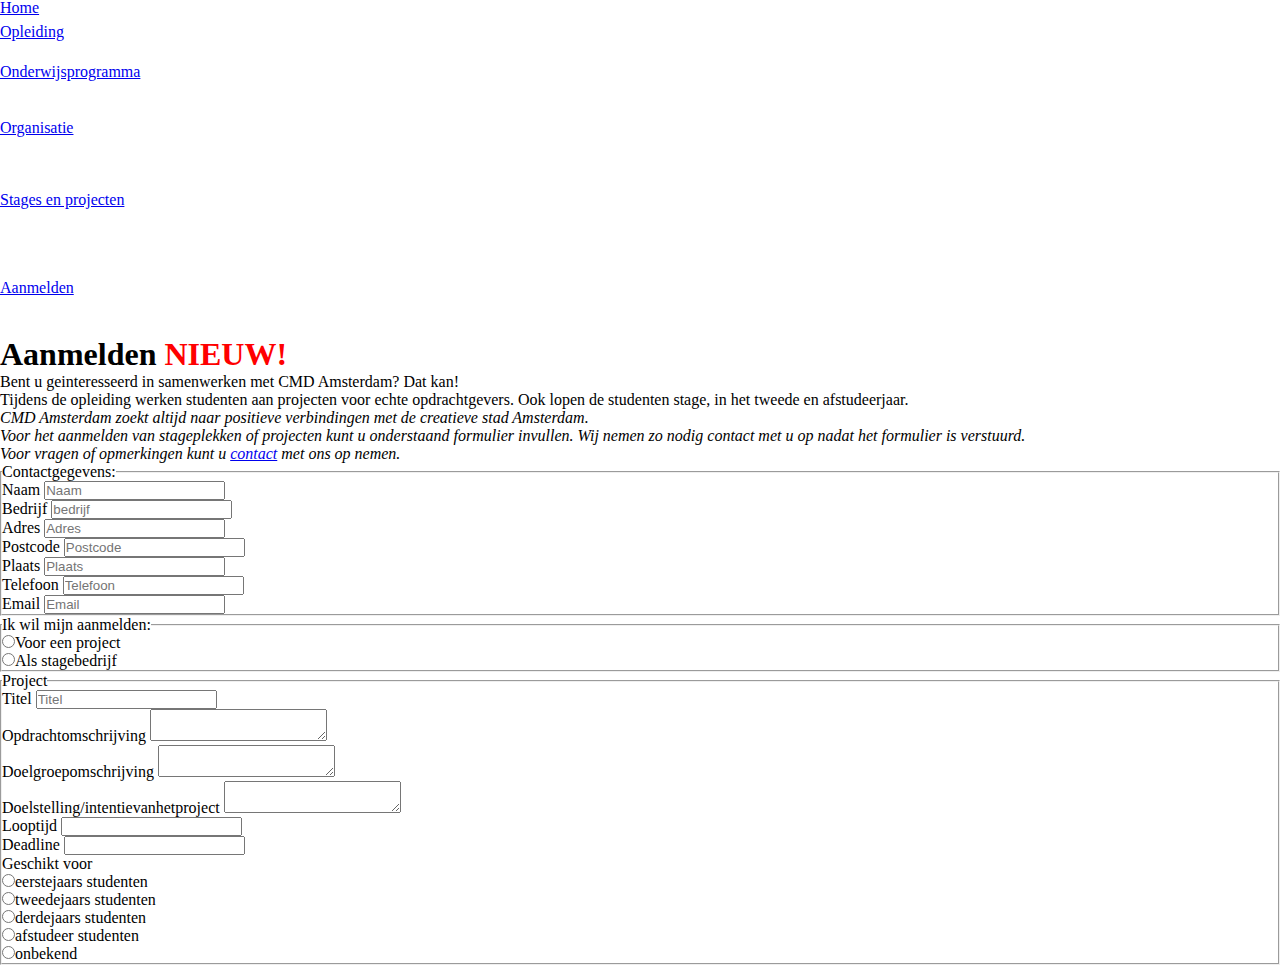
==== deeltoets2/aanmelden.html @ 9e739384 "deeltoets 2 & opdrachtjes" ====
<!doctype HTML>

<html>
	<head>
		<meta charset="utf-8">
		<meta name="author" content="Leon Tor">
		<meta name="description" content="Opbouw van HTML5-elementen aan de hand van semantiek.">
		<meta name="keywords" content="Sjakie, Henk, Hans">
		<link rel="stylesheet" type="text/css" href="stylesheet.css" media="screen" />
		<title>CMDA: opleiding | aanmelden</title>
	</head>
	<body>
		<header>
			<nav>
				<ul>
					<li>
						<a href="index.html">Home</a>
					</li>
					<li>
						<a href="#">Opleiding</a>
					</li>
					<li>
						<a href="#">Onderwijsprogramma</a>
					</li>
					<li>
						<a href="#">Organisatie</a>
					</li>
					<li>
						<a href="#">Stages en projecten</a>
					</li>
					<li>
						<a href="aanmelden.html">Aanmelden</a>
					</li>
				</ul>
			</nav>
		</header>
		<main>
			<article>
				<h1>Aanmelden</h1>
				<p>
					Bent u geinteresseerd in samenwerken met CMD Amsterdam? Dat kan! <br>
					Tijdens de opleiding werken studenten aan projecten voor echte opdrachtgevers. Ook lopen de studenten stage, in het tweede en afstudeerjaar.
				</p>
				<i>
					CMD Amsterdam zoekt altijd naar positieve verbindingen met de creatieve stad Amsterdam.
				</i>
				<p>
					Voor het aanmelden van stageplekken of projecten kunt u onderstaand formulier invullen. Wij nemen zo nodig contact met u op nadat het formulier is verstuurd. <br>
					Voor vragen of opmerkingen kunt u <a href="#">contact</a> met ons op nemen.
				</p>
				<form>
					<fieldset>
					<legend>Contactgegevens:</legend>
	
					<label for="name">Naam</label>
					<input type="text" id="name" placeholder="Naam" required><br>
	
					<label for="bedrijf">Bedrijf</label>
					<input type="text" id="bedrijf" placeholder="bedrijf" required><br>
	
					<label for="adres">Adres</label>
					<input type="text" id="adres" placeholder="Adres" title="dutch address"><br>
	
					<label for="postcode">Postcode</label>
					<input type="text" id="postcode" placeholder="Postcode" title="dutch postal code"><br>
	
					<label for="plaats">Plaats</label>
					<input type="text" id="plaats" placeholder="Plaats" required><br>
	
					<label for="telefoon">Telefoon</label>
					<input type="text" id="telefoon" placeholder="Telefoon" title="international, national or local phone number"><br>
	
					<label for="email">Email</label>
					<input type="email" id="email" placeholder="Email" required><br>
	
					</fieldset>
					<fieldset>
		
						<legend>Ik wil mijn aanmelden:</legend>
		
						<input type="radio" name="aanmelden" value="project" id="project"><label for="project">Voor een project</label><br>
						<input type="radio" name="aanmelden" value="stage" id="stage"><label for="stage">Als stagebedrijf</label>
		
					</fieldset>
					<fieldset>
						<legend>Project</legend>
		
						<label for="titel">Titel</label>
						<input type="text" name="titel" id="titel" placeholder="Titel"><br>
		
						<label for="opdrachtomschr">Opdrachtomschrijving</label>
						<textarea name="opdrachtomschr" id="opdrachtomschr"></textarea><br>
		
						<label for="doelgroepomschr">Doelgroepomschrijving</label>
						<textarea name="doelgroepomschr" id="doelgroepomschr"></textarea><br>
		
						<label for="doelstelling">Doelstelling/intentievanhetproject</label>
						<textarea name="doelstelling" id="doelstelling"></textarea><br>
		
						<label for="looptijd">Looptijd</label>
						<input type="text" name="looptijd" id="looptijd"><br>
		
						<label for="deadline">Deadline</label>
						<input type="text" name="deadline" id="deadline"><br>
		
						<label for="geschikt1">Geschikt voor</label><br>
						<input type="radio" name="geschikt1" id="eerstejaars"><label for="eerstejaars">eerstejaars studenten</label><br>
						<input type="radio" name="geschikt1" id="tweedejaars"><label for="tweedejaars">tweedejaars studenten</label><br>
						<input type="radio" name="geschikt1" id="derdejaars"><label for="derdejaars">derdejaars studenten</label><br>
						<input type="radio" name="geschikt1" id="afstudeer"><label for="afstudeer">afstudeer studenten</label><br>
						<input type="radio" name="geschikt1" id="onbekend"><label for="onbekend">onbekend</label><br>
					</fieldset>
		
				</form>
			</article>
		</main>
		<aside>
			
		</aside>
		<footer>
			
		</footer>
	</body>
</html>
---- deeltoets2/stylesheet.css ----
*, html {
	margin: 0;
	padding: 0;
}

/* h2 + p:hover {
	box-shadow: inset .1em .1em .1em rgba(0,0,0,.0),
				0 0 0 2px hsla(60,100%,50%,.6),
				0 0 0 4px hsla(120,100%,50%,.6),
				0 0 0 6px hsla(180,100%,50%,.6),
				0 0 0 8px hsla(240,100%,50%,.6),
				0 0 0 10px hsla(300,100%,50%,.6),
				0 0 0 12px hsla(0,100%,50%,.6);
}*/

li:nth-of-type(1) {
	line-height: 1;
}

li:nth-of-type(2) {
	line-height: 2;
}

li:nth-of-type(3) {
	line-height: 3;
}

li:nth-of-type(4) {
	line-height: 4;
}

li:nth-of-type(5) {
	line-height: 5;
}

li:nth-of-type(6) {
	line-height: 6;
}

h1:after {
	content: " NIEUW!";
	color: red;
}

p:first-of-type {
	border-bottom: 10px;
}

p:last-of-type {
	font-style: italic;
}

p + p {
	border-color: white;
	border-style: dotted;
	border-bottom-color: black;
}

p + p + p {
	border-color: white;
	border-style: dashed;
	border-bottom-color: black;
}

p + p + p + p {
	border-color: white;
	border-style: double;
	border-bottom-color: black;
}

p + p + p + p {
	border-color: white;
	border-style: groove;
	border-bottom-color: black;
}

h2:nth-last-child(even) {
	background-color: pink;
}

section p:last-of-type {
	text-transform: uppercase;
}

section:nth-of-type(odd) {
	text-transform: capitalize;
}

p:first-letter {
	size: 22px;
}
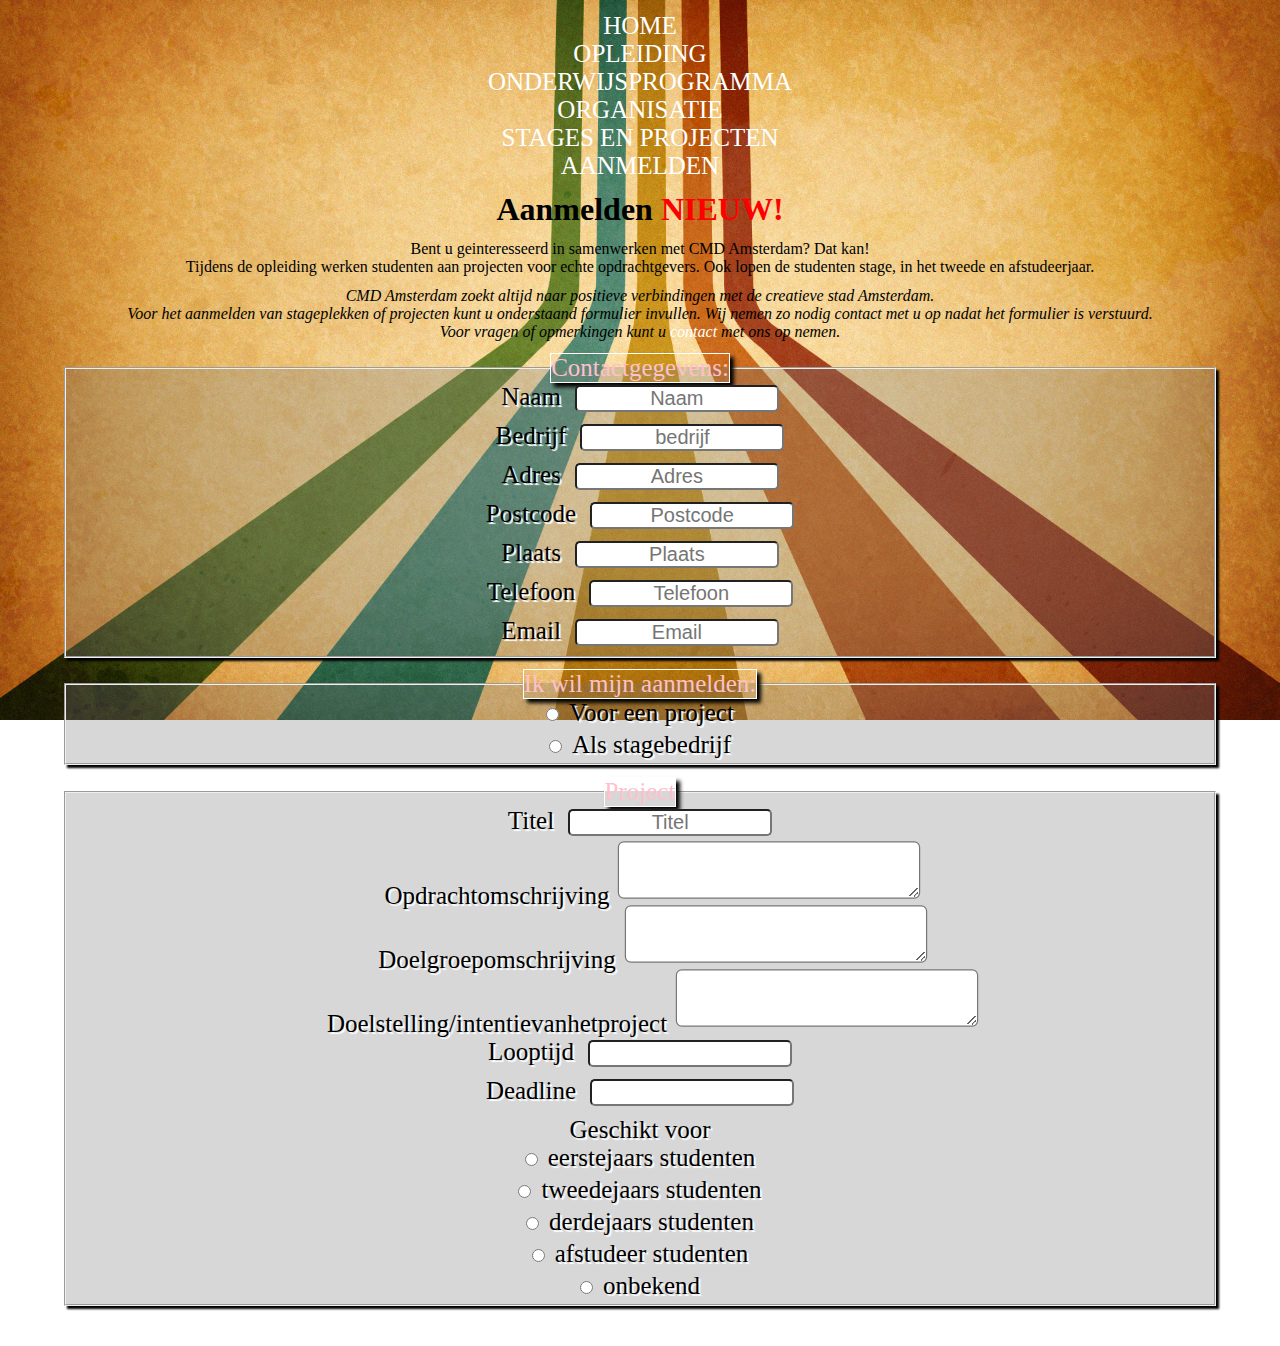
==== commit 37bb5966: "all uploaded" ====
--- a/deeltoets2/aanmelden.html
+++ b/deeltoets2/aanmelden.html
@@ -50,37 +50,35 @@
 				</p>
 				<form>
 					<fieldset>
-					<legend>Contactgegevens:</legend>
-	
-					<label for="name">Naam</label>
-					<input type="text" id="name" placeholder="Naam" required><br>
-	
-					<label for="bedrijf">Bedrijf</label>
-					<input type="text" id="bedrijf" placeholder="bedrijf" required><br>
-	
-					<label for="adres">Adres</label>
-					<input type="text" id="adres" placeholder="Adres" title="dutch address"><br>
-	
-					<label for="postcode">Postcode</label>
-					<input type="text" id="postcode" placeholder="Postcode" title="dutch postal code"><br>
-	
-					<label for="plaats">Plaats</label>
-					<input type="text" id="plaats" placeholder="Plaats" required><br>
-	
-					<label for="telefoon">Telefoon</label>
-					<input type="text" id="telefoon" placeholder="Telefoon" title="international, national or local phone number"><br>
-	
-					<label for="email">Email</label>
-					<input type="email" id="email" placeholder="Email" required><br>
-	
+						<legend>Contactgegevens:</legend>
+		
+						<label for="name">Naam</label>
+						<input type="text" id="name" placeholder="Naam" required><br>
+		
+						<label for="bedrijf">Bedrijf</label>
+						<input type="text" id="bedrijf" placeholder="bedrijf" required><br>
+		
+						<label for="adres">Adres</label>
+						<input type="text" id="adres" placeholder="Adres" title="dutch address"><br>
+		
+						<label for="postcode">Postcode</label>
+						<input type="text" id="postcode" placeholder="Postcode" title="dutch postal code"><br>
+		
+						<label for="plaats">Plaats</label>
+						<input type="text" id="plaats" placeholder="Plaats" required><br>
+		
+						<label for="telefoon">Telefoon</label>
+						<input type="text" id="telefoon" placeholder="Telefoon" title="international, national or local phone number"><br>
+		
+						<label for="email">Email</label>
+						<input type="email" id="email" placeholder="Email" required><br>
 					</fieldset>
 					<fieldset>
-		
 						<legend>Ik wil mijn aanmelden:</legend>
-		
+						
 						<input type="radio" name="aanmelden" value="project" id="project"><label for="project">Voor een project</label><br>
+						
 						<input type="radio" name="aanmelden" value="stage" id="stage"><label for="stage">Als stagebedrijf</label>
-		
 					</fieldset>
 					<fieldset>
 						<legend>Project</legend>
@@ -110,7 +108,6 @@
 						<input type="radio" name="geschikt1" id="afstudeer"><label for="afstudeer">afstudeer studenten</label><br>
 						<input type="radio" name="geschikt1" id="onbekend"><label for="onbekend">onbekend</label><br>
 					</fieldset>
-		
 				</form>
 			</article>
 		</main>
--- a/deeltoets2/stylesheet.css
+++ b/deeltoets2/stylesheet.css
@@ -3,43 +3,125 @@
 	padding: 0;
 }
 
-/* h2 + p:hover {
-	box-shadow: inset .1em .1em .1em rgba(0,0,0,.0),
-				0 0 0 2px hsla(60,100%,50%,.6),
-				0 0 0 4px hsla(120,100%,50%,.6),
-				0 0 0 6px hsla(180,100%,50%,.6),
-				0 0 0 8px hsla(240,100%,50%,.6),
-				0 0 0 10px hsla(300,100%,50%,.6),
-				0 0 0 12px hsla(0,100%,50%,.6);
-}*/
-
-li:nth-of-type(1) {
+a {
+	text-decoration: none;
+	color: #ffffff;
+}
+
+a:hover {
+	box-shadow: inset .1em .1em .1em rgba(0, 0, 0, 0),
+				0 0 0 2px rgba(105, 119, 55, 1),
+				0 0 0 4px rgba(75, 133, 109, 1),
+				0 0 0 6px rgba(190, 140, 55, 1),
+				0 0 0 8px rgba(202, 101, 45, 1),
+				0 0 0 10px rgba(161, 65, 43, 1);
+	margin-top: 10%;
+	margin-bottom: 10%;
+}
+
+body {
+	background: url(../images/retrobackground.jpg);
+	background-size: 100%;
+	background-repeat: no-repeat;
+	background-attachment: fixed;
+	width: 90%;
+	margin-left: 5%;
+	text-align: center;
+}
+
+ul {
+	list-style: none;
+	font-size: 25px;
+	margin-bottom: 1%;
+	margin-top: 1%;
+}
+
+ul li a {
+	display: block;
+	width: 50%;
+	margin-left: 25%;
+	color: #ffffff;
+	text-transform: uppercase;
+	text-decoration: none;
+	text-shadow: #000000;
+}
+
+ol {
+	list-style: none;
+	font-size: 25px;
+	margin-bottom: 1%;
+	margin-top: 1%;
+}
+
+ol li a {
+	display: block;
+	width: 50%;
+	margin-left: 25%;
+	color: #ffffff;
+	text-transform: uppercase;
+	text-decoration: none;
+	text-shadow: #000000;
+}
+
+li:nth-of-type(1):hover {
 	line-height: 1;
-}
-
-li:nth-of-type(2) {
+	background-color: rgba(0, 0, 0, 0.6);
+	display: block;
+	width: 50%;
+	margin-left: 25%;
+}
+
+li:nth-of-type(2):hover {
+	line-height: 1.5;
+	background-color: rgba(105, 119, 55, 0.6);
+	display: block;
+	width: 50%;
+	margin-left: 25%;
+}
+
+li:nth-of-type(3):hover {
 	line-height: 2;
-}
-
-li:nth-of-type(3) {
+	background-color: rgba(75, 133, 109, 0.6);
+	display: block;
+	width: 50%;
+	margin-left: 25%;
+}
+
+li:nth-of-type(4):hover {
+	line-height: 2.5;
+	background-color: rgba(190, 140, 55, 0.6);
+	display: block;
+	width: 50%;
+	margin-left: 25%;
+}
+
+li:nth-of-type(5):hover {
 	line-height: 3;
-}
-
-li:nth-of-type(4) {
-	line-height: 4;
-}
-
-li:nth-of-type(5) {
-	line-height: 5;
-}
-
-li:nth-of-type(6) {
-	line-height: 6;
+	background-color: rgba(202, 101, 45, 0.6);
+	display: block;
+	width: 50%;
+	margin-left: 25%;
+}
+
+li:nth-of-type(6):hover {
+	line-height: 3.5;
+	background-color: rgba(161, 65, 43, 0.6);
+	display: block;
+	width: 50%;
+	margin-left: 25%;
+}
+
+h1, h2 {
+	margin-bottom: 1%;
 }
 
 h1:after {
 	content: " NIEUW!";
 	color: red;
+}
+
+p {
+	margin-bottom: 1%;
 }
 
 p:first-of-type {
@@ -89,3 +171,153 @@
 p:first-letter {
 	size: 22px;
 }
+
+p:hover {
+	background-color: rgba(255, 255, 255, 0.3);
+}
+
+@keyframes spin {
+	from { transform: rotate(0deg); }
+	to { transform: rotate(360deg); }
+}
+
+@-webkit-keyframes spin {
+	from { -webkit-transform: rotate(0deg); }
+	to { -webkit-transform: rotate(360deg); }
+}
+
+@-moz-keyframes spin {
+	from { -moz-transform: rotate(0deg); }
+	to { -moz-transform: rotate(360deg); }
+}
+
+@-os-keyframes spin {
+	from { -os-transform: rotate(0deg); }
+	to { -os-transform: rotate(360deg); }
+}
+
+@-o-keyframes spin {
+	from { -o-transform: rotate(0deg); }
+	to { -o-transform: rotate(360deg); }
+}
+
+img {
+	position: center;
+}
+
+img:hover {
+	animation: spin;
+	animation-duration: 2s;
+	animation-timing-function: ease;
+	animation-delay: 0.1s;
+	animation-iteration-count: infinite;
+	animation-direction: normal;
+	animation-play-state: running;
+
+	-webkit-animation: spin;
+	-webkit-animation-duration: 2s;
+	-webkit-animation-timing-function: ease;
+	-webkit-animation-delay: 0.1s;
+	-webkit-animation-iteration-count: infinite;
+	-webkit-animation-direction: normal;
+	-webkit-animation-play-state: running;
+
+	-moz-animation: spin;
+	-moz-animation-duration: 2s;
+	-moz-animation-timing-function: ease;
+	-moz-animation-delay: 0.1s;
+	-moz-animation-iteration-count: infinite;
+	-moz-animation-direction: normal;
+	-moz-animation-play-state: running;
+
+	-os-animation: spin;
+	-os-animation-duration: 2s;
+	-os-animation-timing-function: ease;
+	-os-animation-delay: 0.1s;
+	-os-animation-iteration-count: infinite;
+	-os-animation-direction: normal;
+	-os-animation-play-state: running;
+
+	-o-animation: spin;
+	-o-animation-duration: 2s;
+	-o-animation-timing-function: ease;
+	-o-animation-delay: 0.1s;
+	-o-animation-iteration-count: infinite;
+	-o-animation-direction: normal;
+	-o-animation-play-state: running;
+}
+
+video {
+	box-shadow: 10px 10px 1px #000000;
+	margin-bottom: 2%;
+}
+
+fieldset {
+	box-shadow: 3px 3px 2px #000000;
+	background-color: rgba(123, 123, 123, 0.3);
+}
+
+fieldset:nth-of-type(1n+1) {
+	margin-top: 1%;
+}
+
+fieldset:last-of-type {
+	margin-bottom: 3%;
+}
+
+fieldset:hover {
+	box-shadow: 5px 5px 3px #000000;
+	background-color: rgba(123, 123, 123, 0.6);
+}
+
+legend {
+	font-size: 25px;
+	color: pink;
+	box-shadow: 4px 4px 4px #000000;
+	border: solid #ffffff 1px;
+	background-color: (123, 123, 123, 0.3);
+}
+
+label {
+	font-size: 20px;
+	color: #000000;
+	text-shadow: 2px 2px 1px #ffffff;
+}
+
+input[type="text"], input[type="email"], textarea {
+	width: 200px;
+	font-size: 20px;
+	margin-bottom: 10px;
+	margin-left: 10px;
+	border-radius: 5px;
+}
+
+input[type="radio"] {
+	font-size: 20px;
+	margin-bottom: 10px;
+	margin-right: 10px;
+}
+
+input[placeholder] {
+	text-align: center;
+}
+
+label {
+	font-size: 25px;
+}
+
+input[type="text"]:focus, input[type="email"]:focus, textarea {
+	width: 250px;
+	transform: scale(1.2);
+	-webkit-transform: scale(1.2);
+	-moz-transform: scale(1.2);
+	-os-transform: scale(1.2);
+	-o-transform: scale(1.2);
+	margin-left: 30px;
+}
+
+
+
+
+
+
